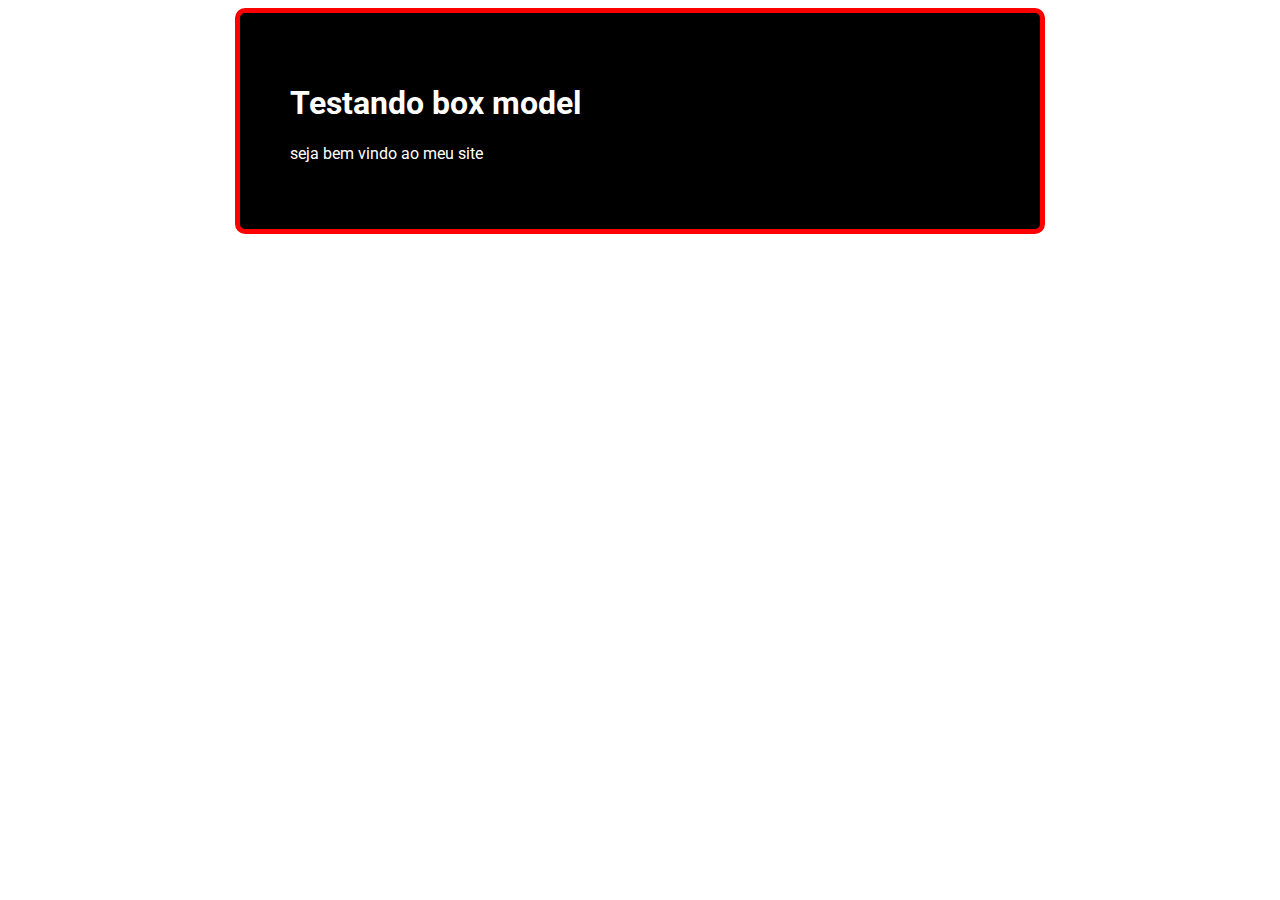
==== exercicios/ex04/index.html @ 98537b76 "att" ====
<!DOCTYPE html>
<html lang="pt-br">
<head>
    <meta charset="UTF-8">
    <meta name="viewport" content="width=device-width, initial-scale=1.0">
    <link rel="stylesheet" href="style.css">
    <title>exercicio</title>
</head>
<body>
    <div class="container">
        <h1 >Testando box model</h1>
        <p>seja bem vindo ao meu site</p>
    </div>


    

    
</body>
</html>
---- exercicios/ex04/style.css ----
@import url('https://fonts.googleapis.com/css2?family=Roboto:ital,wght@0,100;0,300;0,400;0,500;0,700;0,900;1,100;1,300;1,400;1,500;1,700;1,900&display=swap');

body{
    color: #ff0000;
    font-family: "Roboto", sans-serif;
    font-weight: 400;
    font-style: normal;
}

.container{
    background-color: black;
    width: 700px;
    color: white;
    margin: auto;
    padding: 50px;
    border: 5px solid red;
    border-radius: 10px;
}
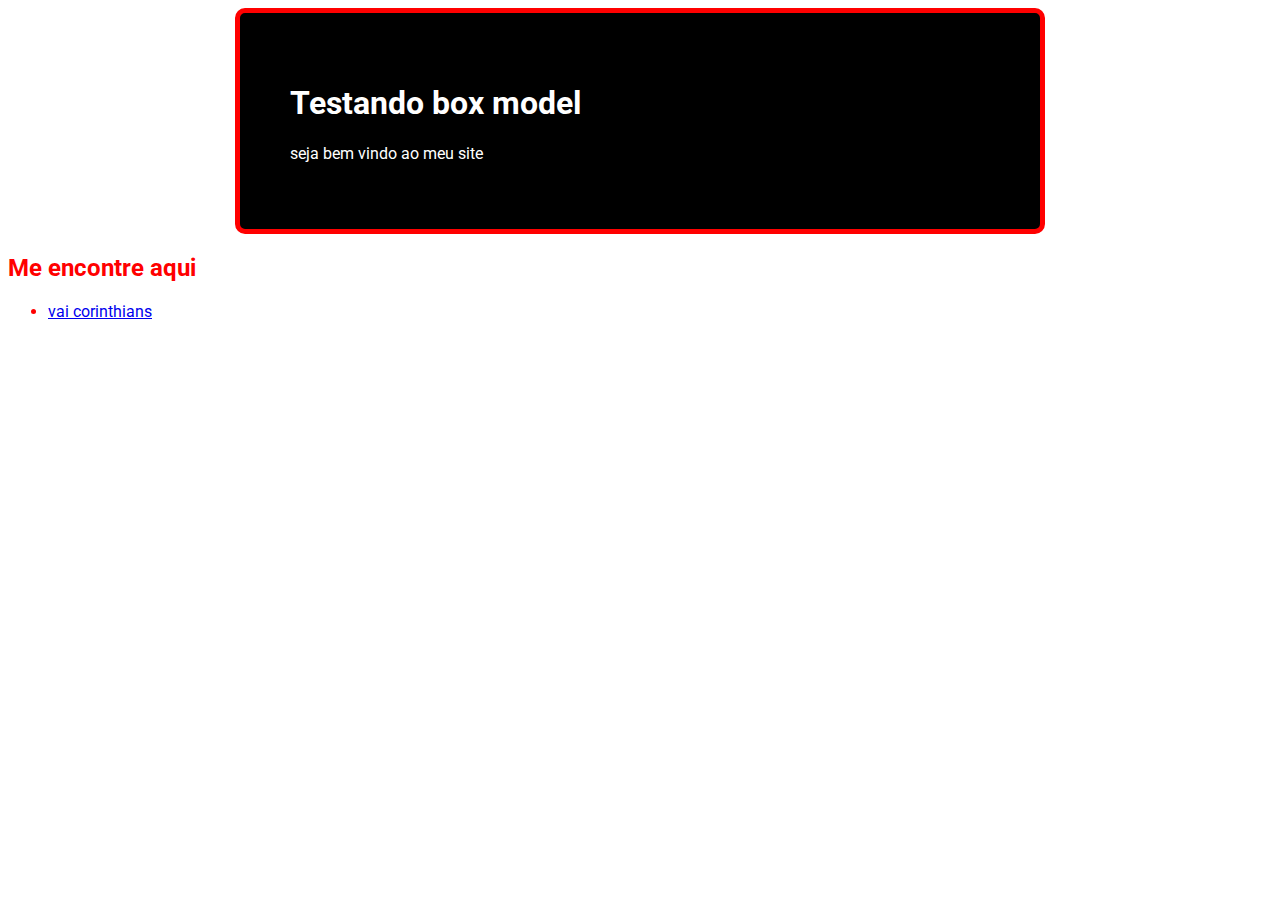
==== commit 2a609695: "att" ====
--- a/exercicios/ex04/index.html
+++ b/exercicios/ex04/index.html
@@ -12,6 +12,14 @@
         <p>seja bem vindo ao meu site</p>
     </div>
 
+    <aside class="rede-social">
+        <h2>Me encontre aqui</h2>
+
+        <ul>
+            <li><a href="https://www.youtube.com/@corinthians" target="_blank">vai corinthians</a></li>
+        </ul>
+
+    </aside>
 
     
 
